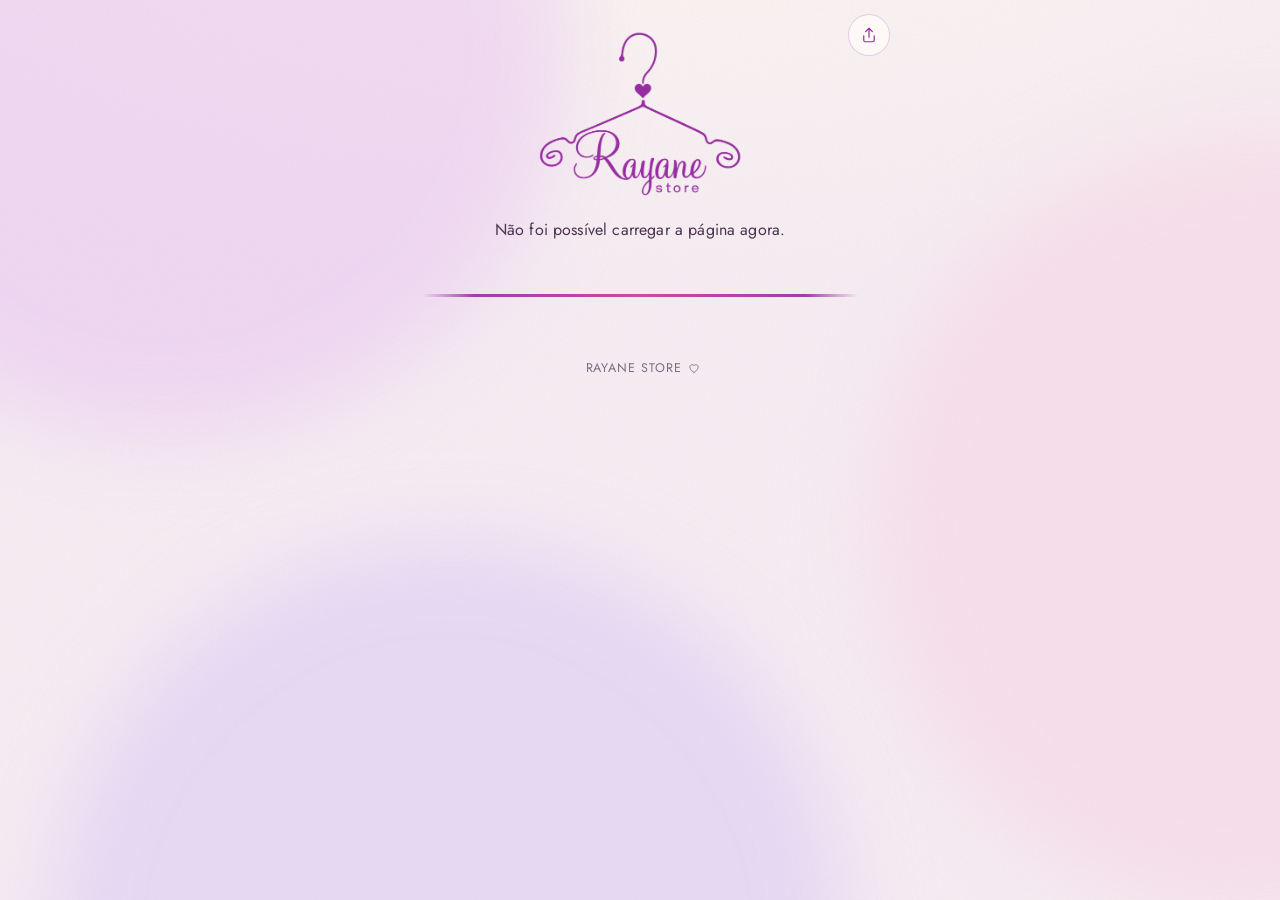
==== index.html @ 53d461eb "Corrige status escondido aparecendo como ponto; versiona js/css no HTML (evita cache misto no Pages)" ====
<!doctype html>
<html lang="pt-BR">
<head>
  <meta charset="utf-8" />
  <meta name="viewport" content="width=device-width, initial-scale=1, viewport-fit=cover" />
  <title>Rayane Store</title>
  <meta name="description" content="Moda feminina escolhida peça por peça. Fale com a Rayane Store pelo WhatsApp, Instagram e mais." />
  <meta name="theme-color" content="#F6EFEA" />
  <!-- Política de segurança: só scripts deste site; conexões só com o Supabase e o serviço de localização -->
  <meta http-equiv="Content-Security-Policy" content="default-src 'self'; script-src 'self'; style-src 'self' 'unsafe-inline'; img-src 'self' data: blob: https://*.supabase.co; font-src 'self'; connect-src 'self' https://*.supabase.co https://get.geojs.io; object-src 'none'; base-uri 'self'; form-action 'self'; upgrade-insecure-requests" />
  <meta name="referrer" content="strict-origin-when-cross-origin" />

  <meta property="og:type" content="website" />
  <meta property="og:title" content="Rayane Store" />
  <meta property="og:description" content="Moda feminina escolhida peça por peça." />
  <meta property="og:image" content="assets/logo.png" />

  <link rel="icon" href="data:image/svg+xml,%3Csvg xmlns='http://www.w3.org/2000/svg' viewBox='0 0 32 32'%3E%3Cpath fill='%23942C9D' d='M16 28s-11-6.6-11-14.2C5 9.4 8 7 11.2 7c2.3 0 3.9 1.3 4.8 2.9C16.9 8.3 18.5 7 20.8 7 24 7 27 9.4 27 13.8 27 21.4 16 28 16 28z'/%3E%3C/svg%3E" />
  <link rel="apple-touch-icon" href="assets/logo.png" />

  <link rel="preconnect" href="https://dzaritftijhlcjdenjir.supabase.co" crossorigin />
  <link rel="preload" href="assets/fonts/jost.woff2" as="font" type="font/woff2" crossorigin />
  <link rel="stylesheet" href="styles.css?v=202609261816" />
</head>
<body>
  <div class="aurora" aria-hidden="true"><i></i><i></i><i></i></div>
  <button class="share-btn" id="shareBtn" type="button" aria-label="Compartilhar esta página">
    <svg viewBox="0 0 24 24" aria-hidden="true"><path d="M12 3v12M7.5 7.5 12 3l4.5 4.5M5 13v6a2 2 0 0 0 2 2h10a2 2 0 0 0 2-2v-6"/></svg>
  </button>

  <main class="page">
    <header class="profile">
      <h1 class="logo">
        <img src="assets/logo.png" width="480" height="393" alt="Rayane Store" fetchpriority="high" />
      </h1>
      <p class="bio" id="bio"></p>
      <p class="status" id="status" hidden></p>
      <div class="hours" id="hours" hidden></div>
      <nav class="socials" id="socials" aria-label="Redes sociais"></nav>
    </header>

    <section class="rack" aria-label="Links">
      <div class="rail" aria-hidden="true"></div>
      <ul class="links" id="links"></ul>
    </section>

    <footer class="foot">
      <span id="year"></span> <span id="footName">Rayane Store</span>
      <svg viewBox="0 0 24 24" aria-hidden="true"><path d="M12 21s-8.5-5.1-8.5-11A4.8 4.8 0 0 1 12 7.1 4.8 4.8 0 0 1 20.5 10c0 5.9-8.5 11-8.5 11z"/></svg>
    </footer>
  </main>

  <div class="sheet" id="sheet" hidden>
    <div class="sheet__backdrop" data-close></div>
    <div class="sheet__panel" role="dialog" aria-modal="true" aria-labelledby="sheetTitle">
      <button class="sheet__x" type="button" data-close aria-label="Fechar">
        <svg viewBox="0 0 24 24" aria-hidden="true"><path d="M6 6l12 12M18 6 6 18"/></svg>
      </button>
      <h2 id="sheetTitle">Compartilhar</h2>

      <div class="qr">
        <div class="qr__code" id="qr" aria-label="QR code da página"></div>
        <p>Aponte a câmera para abrir</p>
      </div>

      <div class="sheet__actions">
        <button type="button" id="copyLink">
          <svg viewBox="0 0 24 24" aria-hidden="true"><rect x="8" y="8" width="12" height="12" rx="2"/><path d="M16 8V6a2 2 0 0 0-2-2H6a2 2 0 0 0-2 2v8a2 2 0 0 0 2 2h2"/></svg>
          <span>Copiar link</span>
        </button>
        <a id="shareWa" target="_blank" rel="noopener">
          <svg viewBox="0 0 24 24" aria-hidden="true" class="fill"><path d="M17.5 14.4c-.3-.1-1.8-.9-2-1-.3-.1-.5-.1-.7.1-.2.3-.8 1-.9 1.2-.2.2-.3.2-.6.1-.3-.1-1.3-.5-2.4-1.5-.9-.8-1.5-1.8-1.7-2.1-.2-.3 0-.5.1-.6l.5-.5c.1-.2.2-.3.3-.5.1-.2 0-.4 0-.5l-.9-2.2c-.2-.6-.5-.5-.7-.5h-.6c-.2 0-.5.1-.8.4-.3.3-1 1-1 2.5s1.1 2.9 1.2 3.1c.1.2 2.1 3.2 5.1 4.5.7.3 1.3.5 1.7.6.7.2 1.4.2 1.9.1.6-.1 1.8-.7 2-1.4.2-.7.2-1.3.2-1.4-.1-.1-.3-.2-.6-.3zM12 21.8c-1.8 0-3.5-.5-5-1.4l-.4-.2-3.7 1 1-3.6-.2-.4A9.8 9.8 0 1 1 12 21.8zM12 .2A11.8 11.8 0 0 0 1.8 17.8L.2 23.8l6.1-1.6A11.8 11.8 0 1 0 12 .2z"/></svg>
          <span>Enviar no WhatsApp</span>
        </a>
        <button type="button" id="nativeShare" hidden>
          <svg viewBox="0 0 24 24" aria-hidden="true"><circle cx="18" cy="5" r="2.5"/><circle cx="6" cy="12" r="2.5"/><circle cx="18" cy="19" r="2.5"/><path d="m8.2 10.8 7.6-4.4M8.2 13.2l7.6 4.4"/></svg>
          <span>Mais opções</span>
        </button>
        <button type="button" id="saveContact">
          <svg viewBox="0 0 24 24" aria-hidden="true"><circle cx="10" cy="8" r="4"/><path d="M3 20c.8-3.6 3.6-6 7-6s6.2 2.4 7 6M19 8v6M16 11h6"/></svg>
          <span>Salvar contato</span>
        </button>
      </div>
    </div>
  </div>

  <div class="sheet" id="waSheet" hidden>
    <div class="sheet__backdrop" data-close></div>
    <div class="sheet__panel" role="dialog" aria-modal="true" aria-labelledby="waTitle">
      <button class="sheet__x" type="button" data-close aria-label="Fechar">
        <svg viewBox="0 0 24 24" aria-hidden="true"><path d="M6 6l12 12M18 6 6 18"/></svg>
      </button>
      <h2 id="waTitle">Falar no WhatsApp</h2>
      <p class="sheet__sub" id="waSub">Escolha a loja mais perto de você</p>
      <div class="branches" id="branches"></div>
    </div>
  </div>

  <div class="toast" id="toast" role="status" aria-live="polite"></div>

  <script src="supabase-config.js?v=202609261816" defer></script>
  <script src="api.js?v=202609261816" defer></script>
  <script src="icons.js?v=202609261816" defer></script>
  <script src="app.js?v=202609261816" defer></script>
</body>
</html>
---- styles.css ----
@font-face {
  font-family: "Jost";
  font-style: normal;
  font-weight: 400 500;
  font-display: swap;
  src: url("assets/fonts/jost.woff2") format("woff2");
}

:root {
  --plum: #942c9d;
  --plum-deep: #6f1f76;
  --plum-line: rgba(148, 44, 157, 0.22);
  --plum-wash: rgba(148, 44, 157, 0.07);
  --ink: #2c1a30;
  --muted: #7d6b80;
  --bg: #f7eef4;
  --paper: #fffcf9;
  --glass: rgba(255, 252, 250, 0.62);
  --glass-line: rgba(255, 255, 255, 0.75);
  --magenta: #c23a9e;
  --green: #3f8f5a;

  --body: "Jost", "Futura", "Century Gothic", sans-serif;

  --ease-swing: cubic-bezier(0.34, 1.4, 0.5, 1);
  color-scheme: light;
}

* { box-sizing: border-box; }
[hidden] { display: none !important; }

html { -webkit-text-size-adjust: 100%; }

body {
  margin: 0;
  min-height: 100vh;
  min-height: 100dvh;
  background-color: var(--bg);
  /* grão de tecido bem sutil */
  background-image:
    url("data:image/svg+xml,%3Csvg xmlns='http://www.w3.org/2000/svg' width='160' height='160'%3E%3Cfilter id='n'%3E%3CfeTurbulence type='fractalNoise' baseFrequency='.9' numOctaves='2' stitchTiles='stitch'/%3E%3CfeColorMatrix values='0 0 0 0 .35 0 0 0 0 .2 0 0 0 0 .3 0 0 0 .06 0'/%3E%3C/filter%3E%3Crect width='100%25' height='100%25' filter='url(%23n)'/%3E%3C/svg%3E"),
    radial-gradient(120% 60% at 50% -10%, #fbf6f2 0%, rgba(251, 246, 242, 0) 70%);
  color: var(--ink);
  font-family: var(--body);
  font-size: 16px;
  line-height: 1.45;
  -webkit-font-smoothing: antialiased;
}

svg { display: block; }

/* ─── Fundo: luzes que flutuam ───────────────── */

.aurora {
  position: fixed;
  inset: 0;
  z-index: -1;
  overflow: hidden;
  pointer-events: none;
}
.aurora i {
  position: absolute;
  width: 62vmax; height: 62vmax;
  border-radius: 50%;
  filter: blur(70px);
  opacity: .55;
  mix-blend-mode: multiply;
  animation: float 22s ease-in-out infinite alternate;
}
.aurora i:nth-child(1) { top: -28vmax; left: -18vmax; background: #e6bdf0; }
.aurora i:nth-child(2) { top: 10vmax; right: -30vmax; background: #f6cfe0; animation-duration: 27s; animation-delay: -9s; }
.aurora i:nth-child(3) { bottom: -34vmax; left: 4vmax; background: #d2c0f5; animation-duration: 31s; animation-delay: -17s; }
@keyframes float {
  0%   { transform: translate(0, 0) scale(1); }
  50%  { transform: translate(6vmax, 4vmax) scale(1.12); }
  100% { transform: translate(-4vmax, 8vmax) scale(.95); }
}

.page {
  width: 100%;
  max-width: 460px;
  margin: 0 auto;
  padding: max(28px, env(safe-area-inset-top)) 18px max(32px, env(safe-area-inset-bottom));
}

/* ─── Perfil ─────────────────────────────────── */

.profile { text-align: center; }

.logo {
  margin: 0 auto;
  width: min(210px, 56vw);
  transform-origin: 51% 2%;
  /* entra balançando e depois segue num balanço bem leve, como pendurado */
  animation: hang 1.6s var(--ease-swing) both, sway 7s ease-in-out 1.6s infinite;
}
.logo img { width: 100%; height: auto; filter: drop-shadow(0 10px 18px rgba(148, 44, 157, .18)); }

@keyframes hang {
  0%   { opacity: 0; transform: translateY(-18px) rotate(-5deg); }
  30%  { opacity: 1; }
  55%  { transform: translateY(0) rotate(2.4deg); }
  75%  { transform: rotate(-1deg); }
  100% { transform: rotate(0); }
}
@keyframes sway {
  0%, 100% { transform: rotate(-1.2deg); }
  50%      { transform: rotate(1.2deg); }
}

.bio {
  margin: 6px auto 0;
  max-width: 32ch;
  font-family: var(--body);
  font-weight: 400;
  font-size: 1rem;
  line-height: 1.5;
  letter-spacing: .01em;
  color: #4a3550;
}

.status {
  display: inline-flex;
  align-items: center;
  gap: 8px;
  margin: 14px 0 0;
  font-size: 0.8rem;
  letter-spacing: 0.02em;
  color: var(--muted);
}

/* tabela da semana */
.hours {
  max-width: 320px;
  margin: 10px auto 0;
  padding: 12px 18px;
  border: 1px solid var(--glass-line);
  border-radius: 16px;
  background: var(--glass);
  -webkit-backdrop-filter: blur(14px);
  backdrop-filter: blur(14px);
  box-shadow: 0 10px 30px -18px rgba(80, 30, 80, .35);
  font-size: .82rem;
  text-align: left;
  animation: drop .7s var(--ease-swing) .2s both;
}
.hours[hidden] { display: none; }
.hours dl { display: grid; grid-template-columns: auto 1fr; gap: 6px 16px; align-items: baseline; margin: 0; }
.hours dt { color: var(--muted); white-space: nowrap; }
.hours dd { margin: 0; color: var(--ink); white-space: nowrap; }
.hours__lunch { display: block; font-size: .74rem; color: var(--muted); }
.hours .is-today dt, .hours .is-today dd { color: var(--plum); font-weight: 500; }
.hours .is-today .hours__lunch { color: var(--plum); opacity: .8; font-weight: 400; }
.hours .is-closed dd { color: var(--muted); font-style: italic; }
.hours small { display: block; margin-top: 8px; color: var(--muted); font-size: .72rem; }
.status::before {
  content: "";
  width: 7px; height: 7px;
  border-radius: 50%;
  background: #b9a9bb;
}
.status.is-open { color: var(--green); }
.status.is-open::before {
  background: var(--green);
  box-shadow: 0 0 0 0 rgba(63, 143, 90, 0.5);
  animation: pulse 2.4s ease-out infinite;
}
@keyframes pulse {
  70%  { box-shadow: 0 0 0 7px rgba(63, 143, 90, 0); }
  100% { box-shadow: 0 0 0 0 rgba(63, 143, 90, 0); }
}

.socials {
  display: flex;
  justify-content: center;
  gap: 10px;
  margin-top: 18px;
}
.socials a {
  display: grid;
  place-items: center;
  width: 42px; height: 42px;
  border-radius: 50%;
  color: var(--plum);
  border: 1px solid var(--glass-line);
  background: var(--glass);
  -webkit-backdrop-filter: blur(10px);
  backdrop-filter: blur(10px);
  box-shadow: 0 6px 16px -10px rgba(80, 30, 80, .4);
  transition: background-color .25s, color .25s, transform .35s var(--ease-swing), box-shadow .25s;
}
.socials a:hover { background: var(--plum); color: var(--paper); transform: translateY(-3px) scale(1.06); box-shadow: 0 12px 22px -10px rgba(148, 44, 157, .6); }
.socials svg { width: 19px; height: 19px; }

/* ─── Arara + etiquetas ──────────────────────── */

.rack { position: relative; margin-top: 34px; transform-style: preserve-3d; transition: transform .4s ease-out; }

.rail {
  position: relative;
  height: 3px;
  margin: 0 -6px 18px;
  border-radius: 3px;
  background: linear-gradient(90deg, transparent, var(--plum) 12%, var(--magenta) 50%, var(--plum) 88%, transparent);
  opacity: .9;
  overflow: hidden;
}
/* brilho que percorre a arara */
.rail::after {
  content: "";
  position: absolute;
  inset: 0;
  background: linear-gradient(90deg, transparent, rgba(255, 255, 255, .9), transparent);
  width: 30%;
  animation: sheen 4s ease-in-out infinite;
}
@keyframes sheen {
  0%   { transform: translateX(-120%); }
  60%, 100% { transform: translateX(420%); }
}

.links {
  list-style: none;
  margin: 0;
  padding: 0;
  display: grid;
  gap: 12px;
}

.links > li {
  filter: drop-shadow(0 1px 0 var(--plum-line)) drop-shadow(0 0 0.5px var(--plum-line)) drop-shadow(0 6px 10px rgba(80, 30, 80, 0.06));
  opacity: 0;
  animation: drop .7s var(--ease-swing) forwards;
  animation-delay: calc(0.35s + var(--i, 0) * 70ms);
}
@keyframes drop {
  from { opacity: 0; transform: translateY(-10px) rotate(-1.2deg); }
  to   { opacity: 1; transform: none; }
}

/* etiqueta de roupa: ponta chanfrada à esquerda + furo */
.tag {
  --cut: 16px;
  position: relative;
  display: grid;
  grid-template-columns: 13px 34px 1fr auto;
  align-items: center;
  gap: 14px;
  min-height: 66px;
  padding: 12px 18px 12px 20px;
  /* vidro fosco + um brilho que varre ao passar o dedo */
  background:
    linear-gradient(115deg, transparent 35%, rgba(255, 255, 255, .85) 50%, transparent 65%) no-repeat -160% 0 / 200% 100%,
    var(--glass);
  -webkit-backdrop-filter: blur(14px);
  backdrop-filter: blur(14px);
  box-shadow: inset 0 0 0 1px var(--glass-line);
  color: var(--ink);
  text-decoration: none;
  clip-path: polygon(var(--cut) 0, 100% 0, 100% 100%, var(--cut) 100%, 0 calc(100% - var(--cut)), 0 var(--cut));
  border-radius: 0 12px 12px 0;
  transform-origin: 24px 50%;
  overflow: hidden;
  transition: transform .45s var(--ease-swing), background-position 0s;
}
.tag::before {
  content: "";
  width: 9px; height: 9px;
  border-radius: 50%;
  background: var(--bg);
  box-shadow: inset 0 0 0 1.5px var(--plum-line);
}
.tag:hover { transform: rotate(-1.4deg); background-position: 260% 0, 0 0; transition: transform .45s var(--ease-swing), background-position .9s ease; }
.tag:active { transform: rotate(-.6deg) scale(.985); }

/* ondulação ao tocar */
.ripple {
  position: absolute;
  border-radius: 50%;
  background: rgba(148, 44, 157, .18);
  transform: scale(0);
  animation: ripple .6s ease-out forwards;
  pointer-events: none;
}
.tag--featured .ripple { background: rgba(255, 255, 255, .35); }
@keyframes ripple { to { transform: scale(1); opacity: 0; } }
.tag:focus-visible { outline: 2px solid var(--plum); outline-offset: 3px; }

.tag__icon {
  display: grid;
  place-items: center;
  width: 34px; height: 34px;
  border-radius: 50%;
  background: var(--plum-wash);
  color: var(--plum);
}
.tag__icon svg { width: 18px; height: 18px; }

.tag__text { min-width: 0; }
.tag__title {
  display: block;
  font-weight: 500;
  font-size: 1rem;
  letter-spacing: 0.005em;
}
.tag__sub {
  display: block;
  margin-top: 1px;
  font-size: .82rem;
  color: var(--muted);
}
.tag__badge {
  font-family: var(--body);
  font-weight: 500;
  font-size: .7rem;
  letter-spacing: .06em;
  text-transform: uppercase;
  display: inline-block;
  margin-left: 6px;
  vertical-align: 1px;
  padding: 0 8px 1px;
  border-radius: 20px;
  background: var(--plum);
  color: var(--paper);
}
.tag__go {
  width: 16px; height: 16px;
  color: var(--plum);
  opacity: .55;
  transition: transform .25s, opacity .25s;
}
.tag:hover .tag__go { transform: translate(2px, -2px); opacity: 1; }

/* destaque */
.tag--featured {
  min-height: 78px;
  background:
    linear-gradient(115deg, transparent 35%, rgba(255, 255, 255, .45) 50%, transparent 65%) no-repeat -160% 0 / 200% 100%,
    linear-gradient(120deg, var(--plum-deep), var(--plum) 45%, var(--magenta));
  box-shadow: none;
  color: var(--paper);
  animation: shimmer 6s ease-in-out 3s infinite;
}
.tag--featured::before { background: rgba(255, 255, 255, .25); box-shadow: inset 0 0 0 1.5px rgba(255, 255, 255, .55); }
.tag--featured .tag__icon { background: rgba(255, 255, 255, .16); color: var(--paper); }
.tag--featured .tag__title { font-size: 1.08rem; }
.tag--featured .tag__sub { color: rgba(255, 252, 249, .78); }
.tag--featured .tag__go { color: var(--paper); opacity: .85; }
.tag--featured:hover { animation: none; background-position: 260% 0, 0 0; }
/* brilho que passa sozinho de tempos em tempos */
@keyframes shimmer {
  0%, 70%  { background-position: -160% 0, 0 0; }
  85%, 100% { background-position: 260% 0, 0 0; }
}

/* costura tracejada dentro da etiqueta em destaque */
.tag--featured::after {
  content: "";
  position: absolute;
  inset: 5px 5px 5px 12px;
  border: 1px dashed rgba(255, 255, 255, .28);
  border-radius: 0 7px 7px 0;
  pointer-events: none;
}

.links > li.is-featured {
  transform-origin: 20px 50%;
  animation-name: drop, nudge;
  animation-duration: .7s, 5s;
  animation-delay: .35s, 2.4s;
  animation-iteration-count: 1, infinite;
  animation-fill-mode: forwards, none;
  animation-timing-function: var(--ease-swing), ease;
  filter: drop-shadow(0 10px 22px rgba(148, 44, 157, .35));
}
@keyframes nudge {
  0%, 88%, 100% { transform: none; }
  91% { transform: rotate(-1.6deg); }
  94% { transform: rotate(1deg); }
  97% { transform: rotate(-.4deg); }
}

/* títulos de seção */
.section {
  display: flex;
  align-items: center;
  gap: 10px;
  margin: 20px 2px 0;
  font-family: var(--body);
  font-weight: 500;
  font-size: .74rem;
  letter-spacing: .16em;
  text-transform: uppercase;
  color: var(--plum);
  filter: none !important;
}
.section::before {
  content: "";
  width: 9px; height: 9px;
  flex: none;
  background: var(--magenta);
  clip-path: path("M4.5 8.5 C1.5 6.2 0 4.6 0 2.9 0 1.3 1.2 0 2.7 0 3.5 0 4.2 .5 4.5 1.1 4.8 .5 5.5 0 6.3 0 7.8 0 9 1.3 9 2.9 9 4.6 7.5 6.2 4.5 8.5z");
}
.section::after {
  content: "";
  flex: 1;
  height: 1px;
  background: linear-gradient(90deg, var(--plum-line), transparent);
}

/* ─── Rodapé ─────────────────────────────────── */

.foot {
  display: flex;
  justify-content: center;
  align-items: center;
  gap: 6px;
  margin-top: 44px;
  font-size: .78rem;
  letter-spacing: .08em;
  text-transform: uppercase;
  color: var(--muted);
}
.foot svg { width: 12px; height: 12px; fill: var(--plum); }

/* ─── Botão compartilhar ─────────────────────── */

.share-btn {
  position: fixed;
  top: max(14px, env(safe-area-inset-top));
  right: max(14px, calc(50% - 250px));
  z-index: 5;
  display: grid;
  place-items: center;
  width: 42px; height: 42px;
  border: 1px solid var(--plum-line);
  border-radius: 50%;
  background: rgba(255, 252, 249, .8);
  -webkit-backdrop-filter: blur(8px);
  backdrop-filter: blur(8px);
  color: var(--plum);
  cursor: pointer;
  transition: transform .2s, background-color .2s;
}
.share-btn:hover { transform: scale(1.06); background: var(--paper); }
.share-btn svg { width: 18px; height: 18px; }

svg[viewBox="0 0 24 24"]:not(.fill) {
  fill: none;
  stroke: currentColor;
  stroke-width: 1.6;
  stroke-linecap: round;
  stroke-linejoin: round;
}
svg.fill { fill: currentColor; stroke: none; }

/* ─── Folha de compartilhar ──────────────────── */

.sheet { position: fixed; inset: 0; z-index: 10; }
.sheet[hidden] { display: none; }

.sheet__backdrop {
  position: absolute; inset: 0;
  background: rgba(44, 26, 48, .28);
  -webkit-backdrop-filter: blur(6px);
  backdrop-filter: blur(6px);
  animation: fade .25s ease both;
}

.sheet__panel {
  position: absolute;
  left: 50%;
  bottom: 0;
  width: min(460px, 100%);
  transform: translateX(-50%);
  padding: 26px 22px max(24px, env(safe-area-inset-bottom));
  background: rgba(255, 252, 250, .82);
  -webkit-backdrop-filter: blur(24px);
  backdrop-filter: blur(24px);
  box-shadow: inset 0 0 0 1px var(--glass-line), 0 -20px 60px -30px rgba(80, 30, 80, .5);
  border-radius: 26px 26px 0 0;
  animation: rise .45s var(--ease-swing) both;
}
/* puxador */
.sheet__panel::before {
  content: "";
  position: absolute;
  top: 10px; left: 50%;
  width: 40px; height: 4px;
  border-radius: 4px;
  background: var(--plum-line);
  transform: translateX(-50%);
}
@media (min-width: 560px) {
  .sheet__panel { bottom: 50%; border-radius: 26px; translate: 0 50%; box-shadow: inset 0 0 0 1px var(--glass-line), 0 30px 80px -30px rgba(80, 30, 80, .5); }
  .sheet__panel::before { display: none; }
}

.sheet__panel h2 {
  margin: 8px 0 18px;
  font-family: var(--body);
  font-weight: 500;
  font-size: 1.15rem;
  letter-spacing: .04em;
  text-align: center;
  color: var(--plum);
}
.sheet__panel h2::before {
  content: "";
  display: block;
  width: 11px; height: 11px;
  margin: 0 auto 8px;
  background: var(--magenta);
  clip-path: path("M5.5 10.4 C1.8 7.6 0 5.6 0 3.5 0 1.6 1.5 0 3.3 0 4.3 0 5.1 .6 5.5 1.3 5.9 .6 6.7 0 7.7 0 9.5 0 11 1.6 11 3.5 11 5.6 9.2 7.6 5.5 10.4z");
}

.sheet__x {
  position: absolute; top: 14px; right: 14px;
  display: grid; place-items: center;
  width: 36px; height: 36px;
  border: 0; border-radius: 50%;
  background: rgba(255, 255, 255, .6);
  box-shadow: inset 0 0 0 1px var(--glass-line);
  color: var(--plum);
  cursor: pointer;
  transition: transform .3s var(--ease-swing), background-color .2s;
}
.sheet__x:hover { transform: rotate(90deg); background: var(--paper); }
.sheet__x svg { width: 16px; height: 16px; }

.qr { text-align: center; }
.qr__code {
  display: grid;
  place-items: center;
  width: 176px; height: 176px;
  margin: 0 auto;
  padding: 12px;
  border: 0;
  border-radius: 18px;
  background: #fff;
  box-shadow: inset 0 0 0 1px var(--glass-line), 0 10px 30px -18px rgba(80, 30, 80, .5);
}
.qr__code svg { width: 100%; height: 100%; }
.qr p { margin: 10px 0 0; font-size: .82rem; color: var(--muted); }

.sheet__actions {
  display: grid;
  gap: 8px;
  margin-top: 20px;
}
.sheet__actions > * {
  display: flex;
  align-items: center;
  gap: 12px;
  width: 100%;
  padding: 13px 16px;
  border: 0;
  border-radius: 14px;
  background: rgba(255, 255, 255, .55);
  box-shadow: inset 0 0 0 1px var(--glass-line);
  color: var(--ink);
  font: 500 .95rem var(--body);
  text-decoration: none;
  cursor: pointer;
  transition: background-color .2s, transform .35s var(--ease-swing);
}
.sheet__actions > *[hidden] { display: none; }
.sheet__actions > *:hover { background: rgba(255, 255, 255, .85); transform: translateX(3px); }
.sheet__actions > *:active { transform: scale(.985); }
.sheet__actions svg { width: 19px; height: 19px; color: var(--plum); }

/* ─── Escolha de loja (WhatsApp) ─────────────── */

.sheet__sub {
  margin: -12px 0 18px;
  text-align: center;
  font-size: .85rem;
  color: var(--muted);
}
.branches { display: grid; gap: 8px; }
.branch {
  position: relative;
  display: grid;
  grid-template-columns: 40px 1fr 16px;
  align-items: center;
  gap: 12px;
  padding: 12px 14px;
  border-radius: 14px;
  background:
    linear-gradient(115deg, transparent 35%, rgba(255, 255, 255, .9) 50%, transparent 65%) no-repeat -160% 0 / 200% 100%,
    rgba(255, 255, 255, .55);
  box-shadow: inset 0 0 0 1px var(--glass-line), 0 6px 16px -12px rgba(80, 30, 80, .4);
  color: var(--ink);
  text-decoration: none;
  overflow: hidden;
  animation: drop .5s var(--ease-swing) both;
  transition: transform .35s var(--ease-swing), background-position 0s;
}
.branch:nth-child(2) { animation-delay: .07s; }
.branch:nth-child(3) { animation-delay: .14s; }
.branch:nth-child(4) { animation-delay: .21s; }
.branch:hover { transform: translateX(3px); background-position: 260% 0, 0 0; transition: transform .35s var(--ease-swing), background-position .9s ease; }
.branch:active { transform: scale(.985); }
.branch__icon {
  display: grid; place-items: center;
  width: 40px; height: 40px;
  border-radius: 50%;
  background: linear-gradient(135deg, var(--plum), var(--magenta));
  box-shadow: 0 6px 14px -6px rgba(148, 44, 157, .6);
  color: var(--paper);
}
.branch__icon svg { width: 19px; height: 19px; }
.branch__text { min-width: 0; }
.branch__name { display: block; font-weight: 500; }
.branch__addr { display: block; font-size: .8rem; color: var(--muted); }
.branch .tag__go { opacity: .6; }

.toast {
  position: fixed;
  left: 50%;
  bottom: max(24px, env(safe-area-inset-bottom));
  z-index: 20;
  padding: 10px 18px;
  border-radius: 30px;
  background: var(--ink);
  color: var(--paper);
  font-size: .88rem;
  transform: translate(-50%, 20px);
  opacity: 0;
  pointer-events: none;
  transition: opacity .25s, transform .35s var(--ease-swing);
}
.toast.is-on { opacity: 1; transform: translate(-50%, 0); }

@keyframes fade { from { opacity: 0; } }
@keyframes rise { from { transform: translate(-50%, 40px); opacity: 0; } }

/* ─── Modo leve (aparelho fraco / economia de dados) ─── */
html.lite .aurora i { animation: none; filter: blur(40px); opacity: .45; }
html.lite .logo { animation: hang 1.2s var(--ease-swing) both; }
html.lite .logo img { filter: none; }
html.lite .tag, html.lite .hours, html.lite .socials a, html.lite .sheet__panel, html.lite .sheet__backdrop, html.lite .branch {
  -webkit-backdrop-filter: none; backdrop-filter: none;
}
html.lite .tag { background: var(--paper); box-shadow: inset 0 0 0 1px var(--plum-line); transition: none; }
html.lite .tag:hover { transform: none; }
html.lite .tag--featured { animation: none; background: linear-gradient(120deg, var(--plum-deep), var(--plum) 45%, var(--magenta)); }
html.lite .links > li { filter: none; animation: none; opacity: 1; }
html.lite .links > li.is-featured { animation: none; }
html.lite .rail::after { display: none; }
html.lite .status.is-open::before { animation: none; }
html.lite .hours { animation: none; }
html.lite .branch { animation: none; }
html.lite .rack { transition: none; }

@media (prefers-reduced-motion: reduce) {
  *, *::before, *::after { animation: none !important; transition: none !important; }
  .links > li { opacity: 1; }
}
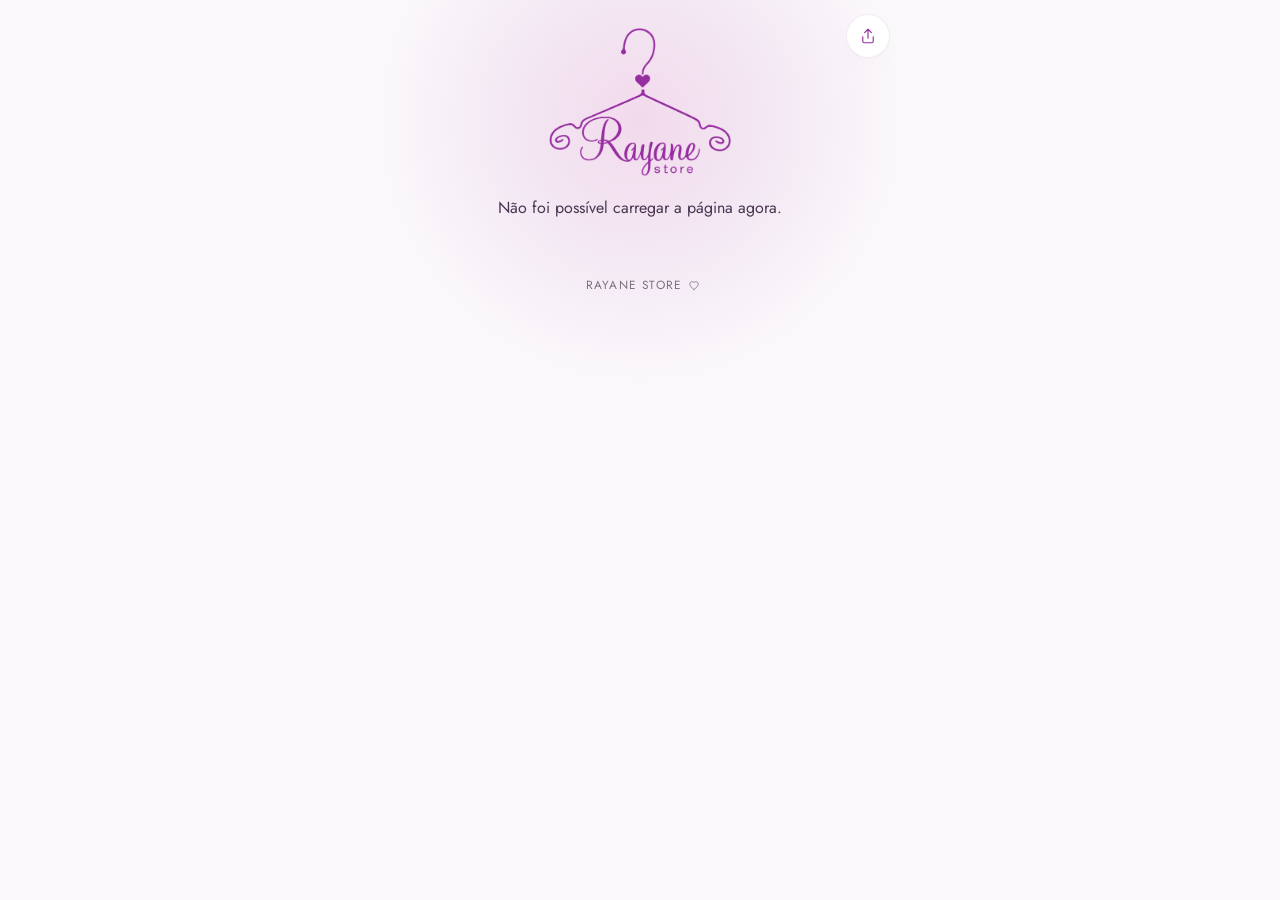
==== commit d3552a25: "Novo visual claro e leve da página pública + Vitrine de destaques - Página: direção 'Soft Structural" ====
--- a/index.html
+++ b/index.html
@@ -20,15 +20,15 @@
 
   <link rel="preconnect" href="https://dzaritftijhlcjdenjir.supabase.co" crossorigin />
   <link rel="preload" href="assets/fonts/jost.woff2" as="font" type="font/woff2" crossorigin />
-  <link rel="stylesheet" href="styles.css?v=202609261816" />
+  <link rel="stylesheet" href="styles.css?v=202610022009" />
 </head>
 <body>
-  <div class="aurora" aria-hidden="true"><i></i><i></i><i></i></div>
   <button class="share-btn" id="shareBtn" type="button" aria-label="Compartilhar esta página">
     <svg viewBox="0 0 24 24" aria-hidden="true"><path d="M12 3v12M7.5 7.5 12 3l4.5 4.5M5 13v6a2 2 0 0 0 2 2h10a2 2 0 0 0 2-2v-6"/></svg>
   </button>
 
   <main class="page">
+    <div class="halo" aria-hidden="true"></div>
     <header class="profile">
       <h1 class="logo">
         <img src="assets/logo.png" width="480" height="393" alt="Rayane Store" fetchpriority="high" />
@@ -39,8 +39,12 @@
       <nav class="socials" id="socials" aria-label="Redes sociais"></nav>
     </header>
 
+    <section id="showcaseWrap" hidden aria-label="Destaques">
+      <p class="eyebrow">Destaques</p>
+      <div class="showcase" id="showcase"></div>
+    </section>
+
     <section class="rack" aria-label="Links">
-      <div class="rail" aria-hidden="true"></div>
       <ul class="links" id="links"></ul>
     </section>
 
@@ -98,9 +102,9 @@
 
   <div class="toast" id="toast" role="status" aria-live="polite"></div>
 
-  <script src="supabase-config.js?v=202609261816" defer></script>
-  <script src="api.js?v=202609261816" defer></script>
-  <script src="icons.js?v=202609261816" defer></script>
-  <script src="app.js?v=202609261816" defer></script>
+  <script src="supabase-config.js?v=202610022009" defer></script>
+  <script src="api.js?v=202610022009" defer></script>
+  <script src="icons.js?v=202610022009" defer></script>
+  <script src="app.js?v=202610022009" defer></script>
 </body>
 </html>
--- a/styles.css
+++ b/styles.css
@@ -1,3 +1,7 @@
+/* Rayane Store — página de links
+   Direção: claro, leve, com um só halo roxo estático. Zero desfoque, animação só onde ajuda
+   (pressionar, aparecer), tudo em transform/opacity e abaixo de 300 ms. */
+
 @font-face {
   font-family: "Jost";
   font-style: normal;
@@ -9,651 +13,264 @@
 :root {
   --plum: #942c9d;
   --plum-deep: #6f1f76;
-  --plum-line: rgba(148, 44, 157, 0.22);
-  --plum-wash: rgba(148, 44, 157, 0.07);
-  --ink: #2c1a30;
-  --muted: #7d6b80;
-  --bg: #f7eef4;
-  --paper: #fffcf9;
-  --glass: rgba(255, 252, 250, 0.62);
-  --glass-line: rgba(255, 255, 255, 0.75);
   --magenta: #c23a9e;
+  --plum-line: rgba(148, 44, 157, .18);
+  --plum-wash: rgba(148, 44, 157, .07);
+  --ink: #2a1a2e;
+  --muted: #7c6d80;
+  --bg: #fbf8fb;
+  --paper: #ffffff;
+  --hair: rgba(42, 26, 46, .07);
+  --shadow: 0 1px 2px rgba(42, 26, 46, .04), 0 12px 32px -16px rgba(111, 31, 118, .18);
   --green: #3f8f5a;
-
   --body: "Jost", "Futura", "Century Gothic", sans-serif;
-
-  --ease-swing: cubic-bezier(0.34, 1.4, 0.5, 1);
+  --ease-out: cubic-bezier(.23, 1, .32, 1);
   color-scheme: light;
 }
 
 * { box-sizing: border-box; }
 [hidden] { display: none !important; }
-
 html { -webkit-text-size-adjust: 100%; }
+svg { display: block; }
 
 body {
   margin: 0;
-  min-height: 100vh;
   min-height: 100dvh;
-  background-color: var(--bg);
-  /* grão de tecido bem sutil */
-  background-image:
-    url("data:image/svg+xml,%3Csvg xmlns='http://www.w3.org/2000/svg' width='160' height='160'%3E%3Cfilter id='n'%3E%3CfeTurbulence type='fractalNoise' baseFrequency='.9' numOctaves='2' stitchTiles='stitch'/%3E%3CfeColorMatrix values='0 0 0 0 .35 0 0 0 0 .2 0 0 0 0 .3 0 0 0 .06 0'/%3E%3C/filter%3E%3Crect width='100%25' height='100%25' filter='url(%23n)'/%3E%3C/svg%3E"),
-    radial-gradient(120% 60% at 50% -10%, #fbf6f2 0%, rgba(251, 246, 242, 0) 70%);
+  background: var(--bg);
   color: var(--ink);
-  font-family: var(--body);
-  font-size: 16px;
-  line-height: 1.45;
+  font: 16px/1.45 var(--body);
   -webkit-font-smoothing: antialiased;
 }
 
-svg { display: block; }
-
-/* ─── Fundo: luzes que flutuam ───────────────── */
-
-.aurora {
-  position: fixed;
-  inset: 0;
-  z-index: -1;
-  overflow: hidden;
+/* um halo só, estático, atrás do logo */
+.halo {
+  position: absolute; left: 50%; top: -140px; z-index: -1;
+  width: 520px; height: 520px;
+  transform: translateX(-50%);
+  background: radial-gradient(closest-side, rgba(194, 58, 158, .16), rgba(148, 44, 157, .07) 55%, transparent);
   pointer-events: none;
 }
-.aurora i {
-  position: absolute;
-  width: 62vmax; height: 62vmax;
-  border-radius: 50%;
-  filter: blur(70px);
-  opacity: .55;
-  mix-blend-mode: multiply;
-  animation: float 22s ease-in-out infinite alternate;
-}
-.aurora i:nth-child(1) { top: -28vmax; left: -18vmax; background: #e6bdf0; }
-.aurora i:nth-child(2) { top: 10vmax; right: -30vmax; background: #f6cfe0; animation-duration: 27s; animation-delay: -9s; }
-.aurora i:nth-child(3) { bottom: -34vmax; left: 4vmax; background: #d2c0f5; animation-duration: 31s; animation-delay: -17s; }
-@keyframes float {
-  0%   { transform: translate(0, 0) scale(1); }
-  50%  { transform: translate(6vmax, 4vmax) scale(1.12); }
-  100% { transform: translate(-4vmax, 8vmax) scale(.95); }
-}
 
 .page {
-  width: 100%;
-  max-width: 460px;
+  position: relative;
+  width: 100%; max-width: 460px;
   margin: 0 auto;
-  padding: max(28px, env(safe-area-inset-top)) 18px max(32px, env(safe-area-inset-bottom));
-}
+  padding: max(24px, env(safe-area-inset-top)) 18px max(32px, env(safe-area-inset-bottom));
+}
+
+svg[viewBox="0 0 24 24"]:not(.fill) { fill: none; stroke: currentColor; stroke-width: 1.5; stroke-linecap: round; stroke-linejoin: round; }
+svg.fill { fill: currentColor; stroke: none; }
 
 /* ─── Perfil ─────────────────────────────────── */
 
 .profile { text-align: center; }
-
-.logo {
-  margin: 0 auto;
-  width: min(210px, 56vw);
-  transform-origin: 51% 2%;
-  /* entra balançando e depois segue num balanço bem leve, como pendurado */
-  animation: hang 1.6s var(--ease-swing) both, sway 7s ease-in-out 1.6s infinite;
-}
-.logo img { width: 100%; height: auto; filter: drop-shadow(0 10px 18px rgba(148, 44, 157, .18)); }
-
-@keyframes hang {
-  0%   { opacity: 0; transform: translateY(-18px) rotate(-5deg); }
-  30%  { opacity: 1; }
-  55%  { transform: translateY(0) rotate(2.4deg); }
-  75%  { transform: rotate(-1deg); }
-  100% { transform: rotate(0); }
-}
-@keyframes sway {
-  0%, 100% { transform: rotate(-1.2deg); }
-  50%      { transform: rotate(1.2deg); }
-}
-
-.bio {
-  margin: 6px auto 0;
-  max-width: 32ch;
-  font-family: var(--body);
-  font-weight: 400;
-  font-size: 1rem;
-  line-height: 1.5;
-  letter-spacing: .01em;
-  color: #4a3550;
-}
+.logo { margin: 0 auto; width: min(190px, 52vw); animation: in .5s var(--ease-out) both; }
+.logo img { width: 100%; height: auto; }
+.bio { margin: 4px auto 0; max-width: 32ch; font-size: 1rem; line-height: 1.5; color: #4a3550; animation: in .5s var(--ease-out) .05s both; }
 
 .status {
-  display: inline-flex;
-  align-items: center;
-  gap: 8px;
-  margin: 14px 0 0;
-  font-size: 0.8rem;
-  letter-spacing: 0.02em;
-  color: var(--muted);
-}
-
-/* tabela da semana */
+  display: inline-flex; align-items: center; gap: 7px;
+  margin: 12px 0 0;
+  padding: 5px 12px 5px 9px;
+  border-radius: 999px;
+  background: var(--paper);
+  box-shadow: inset 0 0 0 1px var(--hair);
+  font-size: .78rem; letter-spacing: .02em; color: var(--muted);
+}
+.status::before { content: ""; width: 7px; height: 7px; border-radius: 50%; background: #c7b9c9; }
+.status.is-open { color: var(--green); }
+.status.is-open::before { background: var(--green); }
+
 .hours {
-  max-width: 320px;
-  margin: 10px auto 0;
-  padding: 12px 18px;
-  border: 1px solid var(--glass-line);
+  max-width: 320px; margin: 10px auto 0;
+  padding: 10px 14px;
   border-radius: 16px;
-  background: var(--glass);
-  -webkit-backdrop-filter: blur(14px);
-  backdrop-filter: blur(14px);
-  box-shadow: 0 10px 30px -18px rgba(80, 30, 80, .35);
-  font-size: .82rem;
-  text-align: left;
-  animation: drop .7s var(--ease-swing) .2s both;
-}
-.hours[hidden] { display: none; }
-.hours dl { display: grid; grid-template-columns: auto 1fr; gap: 6px 16px; align-items: baseline; margin: 0; }
+  background: var(--paper);
+  box-shadow: inset 0 0 0 1px var(--hair), var(--shadow);
+  font-size: .82rem; text-align: left;
+}
+.hours dl { display: grid; grid-template-columns: auto 1fr; gap: 4px 14px; align-items: baseline; margin: 0; }
 .hours dt { color: var(--muted); white-space: nowrap; }
-.hours dd { margin: 0; color: var(--ink); white-space: nowrap; }
+.hours dd { margin: 0; white-space: nowrap; }
 .hours__lunch { display: block; font-size: .74rem; color: var(--muted); }
 .hours .is-today dt, .hours .is-today dd { color: var(--plum); font-weight: 500; }
 .hours .is-today .hours__lunch { color: var(--plum); opacity: .8; font-weight: 400; }
 .hours .is-closed dd { color: var(--muted); font-style: italic; }
 .hours small { display: block; margin-top: 8px; color: var(--muted); font-size: .72rem; }
-.status::before {
-  content: "";
-  width: 7px; height: 7px;
-  border-radius: 50%;
-  background: #b9a9bb;
-}
-.status.is-open { color: var(--green); }
-.status.is-open::before {
-  background: var(--green);
-  box-shadow: 0 0 0 0 rgba(63, 143, 90, 0.5);
-  animation: pulse 2.4s ease-out infinite;
-}
-@keyframes pulse {
-  70%  { box-shadow: 0 0 0 7px rgba(63, 143, 90, 0); }
-  100% { box-shadow: 0 0 0 0 rgba(63, 143, 90, 0); }
-}
-
-.socials {
-  display: flex;
-  justify-content: center;
-  gap: 10px;
-  margin-top: 18px;
-}
+
+.socials { display: flex; justify-content: center; gap: 10px; margin-top: 16px; }
 .socials a {
-  display: grid;
-  place-items: center;
-  width: 42px; height: 42px;
-  border-radius: 50%;
+  display: grid; place-items: center;
+  width: 44px; height: 44px; border-radius: 50%;
+  background: var(--paper); color: var(--plum);
+  box-shadow: inset 0 0 0 1px var(--hair), var(--shadow);
+  transition: transform .16s var(--ease-out);
+}
+.socials a:active { transform: scale(.94); }
+.socials svg { width: 19px; height: 19px; }
+
+/* ─── Etiqueta de seção ("eyebrow") ──────────── */
+
+.eyebrow {
+  display: flex; align-items: center; gap: 8px;
+  margin: 26px 2px 10px;
+  font-size: .68rem; font-weight: 500; letter-spacing: .18em; text-transform: uppercase;
   color: var(--plum);
-  border: 1px solid var(--glass-line);
-  background: var(--glass);
-  -webkit-backdrop-filter: blur(10px);
-  backdrop-filter: blur(10px);
-  box-shadow: 0 6px 16px -10px rgba(80, 30, 80, .4);
-  transition: background-color .25s, color .25s, transform .35s var(--ease-swing), box-shadow .25s;
-}
-.socials a:hover { background: var(--plum); color: var(--paper); transform: translateY(-3px) scale(1.06); box-shadow: 0 12px 22px -10px rgba(148, 44, 157, .6); }
-.socials svg { width: 19px; height: 19px; }
-
-/* ─── Arara + etiquetas ──────────────────────── */
-
-.rack { position: relative; margin-top: 34px; transform-style: preserve-3d; transition: transform .4s ease-out; }
-
-.rail {
-  position: relative;
-  height: 3px;
-  margin: 0 -6px 18px;
-  border-radius: 3px;
-  background: linear-gradient(90deg, transparent, var(--plum) 12%, var(--magenta) 50%, var(--plum) 88%, transparent);
-  opacity: .9;
-  overflow: hidden;
-}
-/* brilho que percorre a arara */
-.rail::after {
-  content: "";
-  position: absolute;
-  inset: 0;
-  background: linear-gradient(90deg, transparent, rgba(255, 255, 255, .9), transparent);
-  width: 30%;
-  animation: sheen 4s ease-in-out infinite;
-}
-@keyframes sheen {
-  0%   { transform: translateX(-120%); }
-  60%, 100% { transform: translateX(420%); }
-}
-
-.links {
-  list-style: none;
-  margin: 0;
-  padding: 0;
-  display: grid;
-  gap: 12px;
-}
-
-.links > li {
-  filter: drop-shadow(0 1px 0 var(--plum-line)) drop-shadow(0 0 0.5px var(--plum-line)) drop-shadow(0 6px 10px rgba(80, 30, 80, 0.06));
-  opacity: 0;
-  animation: drop .7s var(--ease-swing) forwards;
-  animation-delay: calc(0.35s + var(--i, 0) * 70ms);
-}
-@keyframes drop {
-  from { opacity: 0; transform: translateY(-10px) rotate(-1.2deg); }
-  to   { opacity: 1; transform: none; }
-}
-
-/* etiqueta de roupa: ponta chanfrada à esquerda + furo */
+}
+.eyebrow::after { content: ""; flex: 1; height: 1px; background: linear-gradient(90deg, var(--plum-line), transparent); }
+
+/* ─── Vitrine (rolagem horizontal) ───────────── */
+
+.showcase {
+  display: flex; gap: 10px;
+  margin: 0 -18px; padding: 4px 18px 10px;
+  scroll-padding-left: 18px;
+  overflow-x: auto; overscroll-behavior-x: contain;
+  scroll-snap-type: x mandatory; -webkit-overflow-scrolling: touch;
+  scrollbar-width: none;
+}
+.showcase::-webkit-scrollbar { display: none; }
+.card {
+  flex: 0 0 148px; scroll-snap-align: start;
+  position: relative; overflow: hidden;
+  border-radius: 16px;
+  background: var(--paper);
+  box-shadow: inset 0 0 0 1px var(--hair), var(--shadow);
+  color: var(--ink); text-decoration: none;
+  transition: transform .16s var(--ease-out);
+}
+.card:active { transform: scale(.97); }
+.card img { display: block; width: 100%; aspect-ratio: 4 / 5; object-fit: cover; background: #f1e9f1; }
+.card__body { padding: 8px 10px 10px; }
+.card__title { display: block; font-size: .86rem; font-weight: 500; line-height: 1.25; white-space: nowrap; overflow: hidden; text-overflow: ellipsis; }
+.card__sub { display: block; margin-top: 2px; font-size: .76rem; color: var(--plum); font-weight: 500; }
+.card__go {
+  position: absolute; right: 8px; top: 8px;
+  display: grid; place-items: center; width: 26px; height: 26px; border-radius: 50%;
+  background: rgba(255, 255, 255, .92); color: var(--plum);
+}
+.card__go svg { width: 13px; height: 13px; }
+
+/* ─── Links ──────────────────────────────────── */
+
+.links { list-style: none; margin: 0; padding: 0; display: grid; gap: 10px; }
+.links > li { animation: in .4s var(--ease-out) both; animation-delay: calc(var(--i, 0) * 40ms); }
+@keyframes in { from { opacity: 0; transform: translateY(6px); } }
+
 .tag {
-  --cut: 16px;
-  position: relative;
-  display: grid;
-  grid-template-columns: 13px 34px 1fr auto;
-  align-items: center;
-  gap: 14px;
-  min-height: 66px;
-  padding: 12px 18px 12px 20px;
-  /* vidro fosco + um brilho que varre ao passar o dedo */
-  background:
-    linear-gradient(115deg, transparent 35%, rgba(255, 255, 255, .85) 50%, transparent 65%) no-repeat -160% 0 / 200% 100%,
-    var(--glass);
-  -webkit-backdrop-filter: blur(14px);
-  backdrop-filter: blur(14px);
-  box-shadow: inset 0 0 0 1px var(--glass-line);
-  color: var(--ink);
+  display: grid; grid-template-columns: 40px 1fr 32px;
+  align-items: center; gap: 12px;
+  min-height: 64px; padding: 12px 12px 12px 14px;
+  border-radius: 18px;
+  background: var(--paper); color: var(--ink);
+  box-shadow: inset 0 0 0 1px var(--hair), var(--shadow);
   text-decoration: none;
-  clip-path: polygon(var(--cut) 0, 100% 0, 100% 100%, var(--cut) 100%, 0 calc(100% - var(--cut)), 0 var(--cut));
-  border-radius: 0 12px 12px 0;
-  transform-origin: 24px 50%;
-  overflow: hidden;
-  transition: transform .45s var(--ease-swing), background-position 0s;
-}
-.tag::before {
-  content: "";
-  width: 9px; height: 9px;
-  border-radius: 50%;
-  background: var(--bg);
-  box-shadow: inset 0 0 0 1.5px var(--plum-line);
-}
-.tag:hover { transform: rotate(-1.4deg); background-position: 260% 0, 0 0; transition: transform .45s var(--ease-swing), background-position .9s ease; }
-.tag:active { transform: rotate(-.6deg) scale(.985); }
-
-/* ondulação ao tocar */
-.ripple {
-  position: absolute;
-  border-radius: 50%;
-  background: rgba(148, 44, 157, .18);
-  transform: scale(0);
-  animation: ripple .6s ease-out forwards;
-  pointer-events: none;
-}
-.tag--featured .ripple { background: rgba(255, 255, 255, .35); }
-@keyframes ripple { to { transform: scale(1); opacity: 0; } }
+  transition: transform .16s var(--ease-out);
+}
+.tag:active { transform: scale(.98); }
 .tag:focus-visible { outline: 2px solid var(--plum); outline-offset: 3px; }
-
-.tag__icon {
-  display: grid;
-  place-items: center;
-  width: 34px; height: 34px;
-  border-radius: 50%;
-  background: var(--plum-wash);
-  color: var(--plum);
-}
-.tag__icon svg { width: 18px; height: 18px; }
-
+.tag__icon { display: grid; place-items: center; width: 40px; height: 40px; border-radius: 50%; background: var(--plum-wash); color: var(--plum); }
+.tag__icon svg { width: 19px; height: 19px; }
 .tag__text { min-width: 0; }
-.tag__title {
-  display: block;
-  font-weight: 500;
-  font-size: 1rem;
-  letter-spacing: 0.005em;
-}
-.tag__sub {
-  display: block;
-  margin-top: 1px;
-  font-size: .82rem;
-  color: var(--muted);
-}
-.tag__badge {
-  font-family: var(--body);
-  font-weight: 500;
-  font-size: .7rem;
-  letter-spacing: .06em;
-  text-transform: uppercase;
-  display: inline-block;
-  margin-left: 6px;
-  vertical-align: 1px;
-  padding: 0 8px 1px;
-  border-radius: 20px;
-  background: var(--plum);
-  color: var(--paper);
-}
-.tag__go {
-  width: 16px; height: 16px;
-  color: var(--plum);
-  opacity: .55;
-  transition: transform .25s, opacity .25s;
-}
-.tag:hover .tag__go { transform: translate(2px, -2px); opacity: 1; }
-
-/* destaque */
-.tag--featured {
-  min-height: 78px;
-  background:
-    linear-gradient(115deg, transparent 35%, rgba(255, 255, 255, .45) 50%, transparent 65%) no-repeat -160% 0 / 200% 100%,
-    linear-gradient(120deg, var(--plum-deep), var(--plum) 45%, var(--magenta));
-  box-shadow: none;
-  color: var(--paper);
-  animation: shimmer 6s ease-in-out 3s infinite;
-}
-.tag--featured::before { background: rgba(255, 255, 255, .25); box-shadow: inset 0 0 0 1.5px rgba(255, 255, 255, .55); }
-.tag--featured .tag__icon { background: rgba(255, 255, 255, .16); color: var(--paper); }
-.tag--featured .tag__title { font-size: 1.08rem; }
-.tag--featured .tag__sub { color: rgba(255, 252, 249, .78); }
-.tag--featured .tag__go { color: var(--paper); opacity: .85; }
-.tag--featured:hover { animation: none; background-position: 260% 0, 0 0; }
-/* brilho que passa sozinho de tempos em tempos */
-@keyframes shimmer {
-  0%, 70%  { background-position: -160% 0, 0 0; }
-  85%, 100% { background-position: 260% 0, 0 0; }
-}
-
-/* costura tracejada dentro da etiqueta em destaque */
-.tag--featured::after {
-  content: "";
-  position: absolute;
-  inset: 5px 5px 5px 12px;
-  border: 1px dashed rgba(255, 255, 255, .28);
-  border-radius: 0 7px 7px 0;
-  pointer-events: none;
-}
-
-.links > li.is-featured {
-  transform-origin: 20px 50%;
-  animation-name: drop, nudge;
-  animation-duration: .7s, 5s;
-  animation-delay: .35s, 2.4s;
-  animation-iteration-count: 1, infinite;
-  animation-fill-mode: forwards, none;
-  animation-timing-function: var(--ease-swing), ease;
-  filter: drop-shadow(0 10px 22px rgba(148, 44, 157, .35));
-}
-@keyframes nudge {
-  0%, 88%, 100% { transform: none; }
-  91% { transform: rotate(-1.6deg); }
-  94% { transform: rotate(1deg); }
-  97% { transform: rotate(-.4deg); }
-}
-
-/* títulos de seção */
-.section {
-  display: flex;
-  align-items: center;
-  gap: 10px;
-  margin: 20px 2px 0;
-  font-family: var(--body);
-  font-weight: 500;
-  font-size: .74rem;
-  letter-spacing: .16em;
-  text-transform: uppercase;
-  color: var(--plum);
-  filter: none !important;
-}
-.section::before {
-  content: "";
-  width: 9px; height: 9px;
-  flex: none;
-  background: var(--magenta);
-  clip-path: path("M4.5 8.5 C1.5 6.2 0 4.6 0 2.9 0 1.3 1.2 0 2.7 0 3.5 0 4.2 .5 4.5 1.1 4.8 .5 5.5 0 6.3 0 7.8 0 9 1.3 9 2.9 9 4.6 7.5 6.2 4.5 8.5z");
-}
-.section::after {
-  content: "";
-  flex: 1;
-  height: 1px;
-  background: linear-gradient(90deg, var(--plum-line), transparent);
-}
-
-/* ─── Rodapé ─────────────────────────────────── */
-
-.foot {
-  display: flex;
-  justify-content: center;
-  align-items: center;
-  gap: 6px;
-  margin-top: 44px;
-  font-size: .78rem;
-  letter-spacing: .08em;
-  text-transform: uppercase;
-  color: var(--muted);
-}
+.tag__title { display: block; font-weight: 500; font-size: 1rem; }
+.tag__sub { display: block; margin-top: 1px; font-size: .8rem; color: var(--muted); }
+.tag__badge { display: inline-block; margin-left: 6px; vertical-align: 1px; padding: 1px 7px; border-radius: 999px; background: var(--plum); color: #fff; font-size: .66rem; font-weight: 500; letter-spacing: .06em; text-transform: uppercase; }
+/* seta dentro do próprio círculo */
+.tag__go { display: grid; place-items: center; width: 32px; height: 32px; border-radius: 50%; background: var(--plum-wash); color: var(--plum); }
+.tag__go svg { width: 14px; height: 14px; }
+
+.tag--featured { background: linear-gradient(120deg, var(--plum-deep), var(--plum) 55%, var(--magenta)); color: #fff; box-shadow: var(--shadow), 0 14px 30px -14px rgba(148, 44, 157, .55); }
+.tag--featured .tag__icon { background: rgba(255, 255, 255, .16); color: #fff; }
+.tag--featured .tag__sub { color: rgba(255, 255, 255, .78); }
+.tag--featured .tag__go { background: rgba(255, 255, 255, .92); color: var(--plum); }
+.tag--featured .tag__badge { background: #fff; color: var(--plum); }
+
+.section { list-style: none; }
+.section .eyebrow { margin: 14px 2px 2px; }
+
+/* ─── Rodapé e compartilhar ──────────────────── */
+
+.foot { display: flex; justify-content: center; align-items: center; gap: 6px; margin-top: 40px; font-size: .74rem; letter-spacing: .1em; text-transform: uppercase; color: var(--muted); }
 .foot svg { width: 12px; height: 12px; fill: var(--plum); }
 
-/* ─── Botão compartilhar ─────────────────────── */
-
 .share-btn {
-  position: fixed;
-  top: max(14px, env(safe-area-inset-top));
-  right: max(14px, calc(50% - 250px));
-  z-index: 5;
-  display: grid;
-  place-items: center;
-  width: 42px; height: 42px;
-  border: 1px solid var(--plum-line);
-  border-radius: 50%;
-  background: rgba(255, 252, 249, .8);
-  -webkit-backdrop-filter: blur(8px);
-  backdrop-filter: blur(8px);
-  color: var(--plum);
-  cursor: pointer;
-  transition: transform .2s, background-color .2s;
-}
-.share-btn:hover { transform: scale(1.06); background: var(--paper); }
+  position: fixed; top: max(14px, env(safe-area-inset-top)); right: max(14px, calc(50% - 250px)); z-index: 5;
+  display: grid; place-items: center; width: 44px; height: 44px;
+  border: 0; border-radius: 50%;
+  background: var(--paper); color: var(--plum);
+  box-shadow: inset 0 0 0 1px var(--hair), var(--shadow);
+  cursor: pointer; transition: transform .16s var(--ease-out);
+}
+.share-btn:active { transform: scale(.94); }
 .share-btn svg { width: 18px; height: 18px; }
 
-svg[viewBox="0 0 24 24"]:not(.fill) {
-  fill: none;
-  stroke: currentColor;
-  stroke-width: 1.6;
-  stroke-linecap: round;
-  stroke-linejoin: round;
-}
-svg.fill { fill: currentColor; stroke: none; }
-
-/* ─── Folha de compartilhar ──────────────────── */
+/* ─── Folhas (compartilhar / lojas) ──────────── */
 
 .sheet { position: fixed; inset: 0; z-index: 10; }
-.sheet[hidden] { display: none; }
-
-.sheet__backdrop {
-  position: absolute; inset: 0;
-  background: rgba(44, 26, 48, .28);
-  -webkit-backdrop-filter: blur(6px);
-  backdrop-filter: blur(6px);
-  animation: fade .25s ease both;
-}
-
+.sheet__backdrop { position: absolute; inset: 0; background: rgba(42, 26, 46, .4); animation: fade .2s ease both; }
 .sheet__panel {
-  position: absolute;
-  left: 50%;
-  bottom: 0;
+  position: absolute; left: 50%; bottom: 0;
   width: min(460px, 100%);
   transform: translateX(-50%);
-  padding: 26px 22px max(24px, env(safe-area-inset-bottom));
-  background: rgba(255, 252, 250, .82);
-  -webkit-backdrop-filter: blur(24px);
-  backdrop-filter: blur(24px);
-  box-shadow: inset 0 0 0 1px var(--glass-line), 0 -20px 60px -30px rgba(80, 30, 80, .5);
-  border-radius: 26px 26px 0 0;
-  animation: rise .45s var(--ease-swing) both;
-}
-/* puxador */
-.sheet__panel::before {
-  content: "";
-  position: absolute;
-  top: 10px; left: 50%;
-  width: 40px; height: 4px;
-  border-radius: 4px;
-  background: var(--plum-line);
-  transform: translateX(-50%);
-}
+  padding: 22px 20px max(22px, env(safe-area-inset-bottom));
+  background: var(--paper);
+  border-radius: 24px 24px 0 0;
+  box-shadow: 0 -20px 60px -30px rgba(42, 26, 46, .4);
+  animation: rise .28s var(--ease-out) both;
+}
+.sheet__panel::before { content: ""; position: absolute; top: 9px; left: 50%; width: 40px; height: 4px; border-radius: 4px; background: var(--hair); transform: translateX(-50%); }
 @media (min-width: 560px) {
-  .sheet__panel { bottom: 50%; border-radius: 26px; translate: 0 50%; box-shadow: inset 0 0 0 1px var(--glass-line), 0 30px 80px -30px rgba(80, 30, 80, .5); }
+  .sheet__panel { bottom: 50%; translate: 0 50%; border-radius: 24px; }
   .sheet__panel::before { display: none; }
 }
-
-.sheet__panel h2 {
-  margin: 8px 0 18px;
-  font-family: var(--body);
-  font-weight: 500;
-  font-size: 1.15rem;
-  letter-spacing: .04em;
-  text-align: center;
-  color: var(--plum);
-}
-.sheet__panel h2::before {
-  content: "";
-  display: block;
-  width: 11px; height: 11px;
-  margin: 0 auto 8px;
-  background: var(--magenta);
-  clip-path: path("M5.5 10.4 C1.8 7.6 0 5.6 0 3.5 0 1.6 1.5 0 3.3 0 4.3 0 5.1 .6 5.5 1.3 5.9 .6 6.7 0 7.7 0 9.5 0 11 1.6 11 3.5 11 5.6 9.2 7.6 5.5 10.4z");
-}
-
+@keyframes fade { from { opacity: 0; } }
+@keyframes rise { from { opacity: 0; transform: translate(-50%, 24px); } }
+
+.sheet__panel h2 { margin: 8px 0 4px; font-size: 1.1rem; font-weight: 500; letter-spacing: .02em; text-align: center; color: var(--plum); }
+.sheet__sub { margin: 0 0 16px; text-align: center; font-size: .84rem; color: var(--muted); }
 .sheet__x {
   position: absolute; top: 14px; right: 14px;
-  display: grid; place-items: center;
-  width: 36px; height: 36px;
-  border: 0; border-radius: 50%;
-  background: rgba(255, 255, 255, .6);
-  box-shadow: inset 0 0 0 1px var(--glass-line);
-  color: var(--plum);
-  cursor: pointer;
-  transition: transform .3s var(--ease-swing), background-color .2s;
-}
-.sheet__x:hover { transform: rotate(90deg); background: var(--paper); }
-.sheet__x svg { width: 16px; height: 16px; }
-
-.qr { text-align: center; }
-.qr__code {
-  display: grid;
-  place-items: center;
-  width: 176px; height: 176px;
-  margin: 0 auto;
-  padding: 12px;
-  border: 0;
-  border-radius: 18px;
-  background: #fff;
-  box-shadow: inset 0 0 0 1px var(--glass-line), 0 10px 30px -18px rgba(80, 30, 80, .5);
-}
-.qr__code svg { width: 100%; height: 100%; }
-.qr p { margin: 10px 0 0; font-size: .82rem; color: var(--muted); }
-
-.sheet__actions {
-  display: grid;
-  gap: 8px;
-  margin-top: 20px;
-}
-.sheet__actions > * {
-  display: flex;
-  align-items: center;
-  gap: 12px;
-  width: 100%;
-  padding: 13px 16px;
-  border: 0;
-  border-radius: 14px;
-  background: rgba(255, 255, 255, .55);
-  box-shadow: inset 0 0 0 1px var(--glass-line);
-  color: var(--ink);
-  font: 500 .95rem var(--body);
-  text-decoration: none;
-  cursor: pointer;
-  transition: background-color .2s, transform .35s var(--ease-swing);
-}
-.sheet__actions > *[hidden] { display: none; }
-.sheet__actions > *:hover { background: rgba(255, 255, 255, .85); transform: translateX(3px); }
-.sheet__actions > *:active { transform: scale(.985); }
+  display: grid; place-items: center; width: 36px; height: 36px;
+  border: 0; border-radius: 50%; background: var(--plum-wash); color: var(--plum); cursor: pointer;
+  transition: transform .16s var(--ease-out);
+}
+.sheet__x:active { transform: scale(.92); }
+.sheet__x svg { width: 15px; height: 15px; }
+
+.branches, .sheet__actions { display: grid; gap: 8px; }
+.branch, .sheet__actions > * {
+  display: grid; grid-template-columns: 40px 1fr 28px; align-items: center; gap: 12px;
+  width: 100%; padding: 11px 12px 11px 12px;
+  border: 0; border-radius: 16px;
+  background: var(--bg); color: var(--ink);
+  box-shadow: inset 0 0 0 1px var(--hair);
+  font: 500 .94rem var(--body); text-decoration: none; text-align: left; cursor: pointer;
+  transition: transform .16s var(--ease-out);
+}
+.branch:active, .sheet__actions > *:active { transform: scale(.98); }
+.sheet__actions > * { grid-template-columns: 24px 1fr; }
 .sheet__actions svg { width: 19px; height: 19px; color: var(--plum); }
-
-/* ─── Escolha de loja (WhatsApp) ─────────────── */
-
-.sheet__sub {
-  margin: -12px 0 18px;
-  text-align: center;
-  font-size: .85rem;
-  color: var(--muted);
-}
-.branches { display: grid; gap: 8px; }
-.branch {
-  position: relative;
-  display: grid;
-  grid-template-columns: 40px 1fr 16px;
-  align-items: center;
-  gap: 12px;
-  padding: 12px 14px;
-  border-radius: 14px;
-  background:
-    linear-gradient(115deg, transparent 35%, rgba(255, 255, 255, .9) 50%, transparent 65%) no-repeat -160% 0 / 200% 100%,
-    rgba(255, 255, 255, .55);
-  box-shadow: inset 0 0 0 1px var(--glass-line), 0 6px 16px -12px rgba(80, 30, 80, .4);
-  color: var(--ink);
-  text-decoration: none;
-  overflow: hidden;
-  animation: drop .5s var(--ease-swing) both;
-  transition: transform .35s var(--ease-swing), background-position 0s;
-}
-.branch:nth-child(2) { animation-delay: .07s; }
-.branch:nth-child(3) { animation-delay: .14s; }
-.branch:nth-child(4) { animation-delay: .21s; }
-.branch:hover { transform: translateX(3px); background-position: 260% 0, 0 0; transition: transform .35s var(--ease-swing), background-position .9s ease; }
-.branch:active { transform: scale(.985); }
-.branch__icon {
-  display: grid; place-items: center;
-  width: 40px; height: 40px;
-  border-radius: 50%;
-  background: linear-gradient(135deg, var(--plum), var(--magenta));
-  box-shadow: 0 6px 14px -6px rgba(148, 44, 157, .6);
-  color: var(--paper);
-}
+.branch__icon { display: grid; place-items: center; width: 40px; height: 40px; border-radius: 50%; background: var(--plum); color: #fff; }
 .branch__icon svg { width: 19px; height: 19px; }
 .branch__text { min-width: 0; }
 .branch__name { display: block; font-weight: 500; }
-.branch__addr { display: block; font-size: .8rem; color: var(--muted); }
-.branch .tag__go { opacity: .6; }
+.branch__addr { display: block; font-size: .78rem; color: var(--muted); font-weight: 400; }
+.branch .tag__go { width: 28px; height: 28px; }
+
+.qr { text-align: center; margin-bottom: 16px; }
+.qr__code { display: grid; place-items: center; width: 176px; height: 176px; margin: 0 auto; padding: 12px; border-radius: 18px; background: #fff; box-shadow: inset 0 0 0 1px var(--hair), var(--shadow); }
+.qr__code svg { width: 100%; height: 100%; }
+.qr p { margin: 10px 0 0; font-size: .8rem; color: var(--muted); }
 
 .toast {
-  position: fixed;
-  left: 50%;
-  bottom: max(24px, env(safe-area-inset-bottom));
-  z-index: 20;
-  padding: 10px 18px;
-  border-radius: 30px;
-  background: var(--ink);
-  color: var(--paper);
-  font-size: .88rem;
-  transform: translate(-50%, 20px);
-  opacity: 0;
-  pointer-events: none;
-  transition: opacity .25s, transform .35s var(--ease-swing);
+  position: fixed; left: 50%; bottom: max(24px, env(safe-area-inset-bottom)); z-index: 20;
+  padding: 10px 18px; border-radius: 999px;
+  background: var(--ink); color: #fff; font-size: .86rem;
+  transform: translate(-50%, 12px); opacity: 0; pointer-events: none;
+  transition: opacity .2s, transform .2s var(--ease-out);
 }
 .toast.is-on { opacity: 1; transform: translate(-50%, 0); }
-
-@keyframes fade { from { opacity: 0; } }
-@keyframes rise { from { transform: translate(-50%, 40px); opacity: 0; } }
-
-/* ─── Modo leve (aparelho fraco / economia de dados) ─── */
-html.lite .aurora i { animation: none; filter: blur(40px); opacity: .45; }
-html.lite .logo { animation: hang 1.2s var(--ease-swing) both; }
-html.lite .logo img { filter: none; }
-html.lite .tag, html.lite .hours, html.lite .socials a, html.lite .sheet__panel, html.lite .sheet__backdrop, html.lite .branch {
-  -webkit-backdrop-filter: none; backdrop-filter: none;
-}
-html.lite .tag { background: var(--paper); box-shadow: inset 0 0 0 1px var(--plum-line); transition: none; }
-html.lite .tag:hover { transform: none; }
-html.lite .tag--featured { animation: none; background: linear-gradient(120deg, var(--plum-deep), var(--plum) 45%, var(--magenta)); }
-html.lite .links > li { filter: none; animation: none; opacity: 1; }
-html.lite .links > li.is-featured { animation: none; }
-html.lite .rail::after { display: none; }
-html.lite .status.is-open::before { animation: none; }
-html.lite .hours { animation: none; }
-html.lite .branch { animation: none; }
-html.lite .rack { transition: none; }
 
 @media (prefers-reduced-motion: reduce) {
   *, *::before, *::after { animation: none !important; transition: none !important; }
-  .links > li { opacity: 1; }
-}
+}
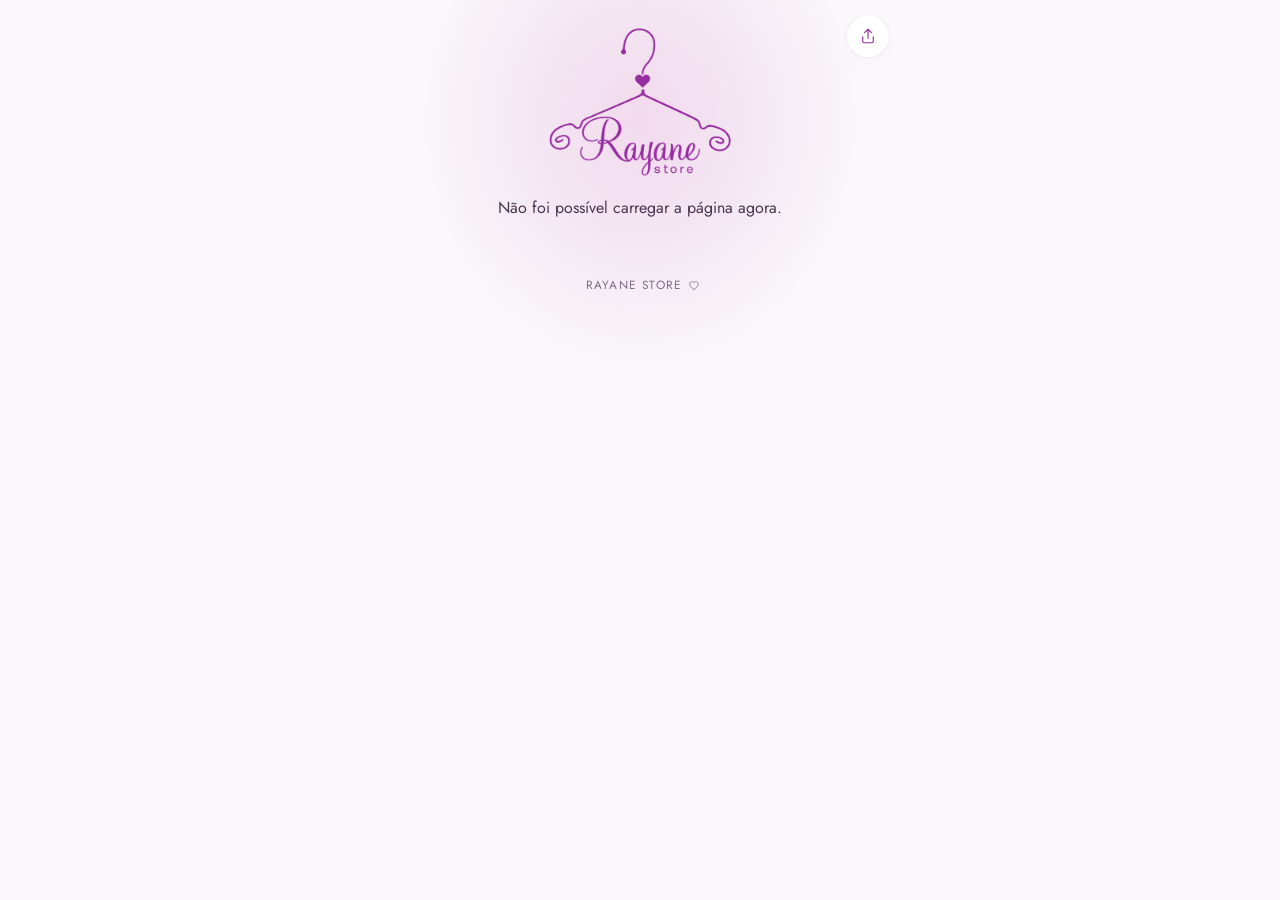
==== commit 1d355a30: "Página: halo não vaza mais para fora da tela no celular O halo de 520px empurrava a página além da l" ====
--- a/index.html
+++ b/index.html
@@ -20,7 +20,7 @@
 
   <link rel="preconnect" href="https://dzaritftijhlcjdenjir.supabase.co" crossorigin />
   <link rel="preload" href="assets/fonts/jost.woff2" as="font" type="font/woff2" crossorigin />
-  <link rel="stylesheet" href="styles.css?v=202610022009" />
+  <link rel="stylesheet" href="styles.css?v=202610130059" />
 </head>
 <body>
   <button class="share-btn" id="shareBtn" type="button" aria-label="Compartilhar esta página">
@@ -100,11 +100,20 @@
     </div>
   </div>
 
+  <!-- ficha da peça -->
+  <div class="sheet" id="pieceSheet" hidden>
+    <div class="sheet__backdrop" data-close></div>
+    <div class="sheet__panel sheet__panel--piece" role="dialog" aria-modal="true" aria-labelledby="pieceTitle">
+      <button class="sheet__x" type="button" data-close aria-label="Fechar"><svg viewBox="0 0 24 24" aria-hidden="true"><path d="M6 6l12 12M18 6 6 18"/></svg></button>
+      <div class="piece" id="piece"></div>
+    </div>
+  </div>
+
   <div class="toast" id="toast" role="status" aria-live="polite"></div>
 
-  <script src="supabase-config.js?v=202610022009" defer></script>
-  <script src="api.js?v=202610022009" defer></script>
-  <script src="icons.js?v=202610022009" defer></script>
-  <script src="app.js?v=202610022009" defer></script>
+  <script src="supabase-config.js?v=202610130059" defer></script>
+  <script src="api.js?v=202610130059" defer></script>
+  <script src="icons.js?v=202610130059" defer></script>
+  <script src="app.js?v=202610130059" defer></script>
 </body>
 </html>
--- a/styles.css
+++ b/styles.css
@@ -25,12 +25,15 @@
   --green: #3f8f5a;
   --body: "Jost", "Futura", "Century Gothic", sans-serif;
   --ease-out: cubic-bezier(.23, 1, .32, 1);
+  --gutter: 18px; /* margem lateral; no celular acompanha a largura da tela */
   color-scheme: light;
 }
 
 * { box-sizing: border-box; }
 [hidden] { display: none !important; }
 html { -webkit-text-size-adjust: 100%; }
+/* nada pode alargar a página além da tela (o Chrome do Android "encolhe" a página se algo vazar) */
+html, body { overflow-x: hidden; overflow-x: clip; }
 svg { display: block; }
 
 body {
@@ -45,7 +48,7 @@
 /* um halo só, estático, atrás do logo */
 .halo {
   position: absolute; left: 50%; top: -140px; z-index: -1;
-  width: 520px; height: 520px;
+  width: min(520px, 100%); height: 520px; /* nunca mais largo que a página */
   transform: translateX(-50%);
   background: radial-gradient(closest-side, rgba(194, 58, 158, .16), rgba(148, 44, 157, .07) 55%, transparent);
   pointer-events: none;
@@ -55,7 +58,13 @@
   position: relative;
   width: 100%; max-width: 460px;
   margin: 0 auto;
-  padding: max(24px, env(safe-area-inset-top)) 18px max(32px, env(safe-area-inset-bottom));
+  padding: max(24px, env(safe-area-inset-top)) var(--gutter) max(32px, env(safe-area-inset-bottom));
+}
+/* celular (qualquer largura até 720px): ocupa a tela inteira, sem sobra nas laterais */
+@media (max-width: 720px) {
+  :root { --gutter: clamp(16px, 4.5vw, 28px); }
+  .page { max-width: none; }
+  .page .hours { max-width: none; }
 }
 
 svg[viewBox="0 0 24 24"]:not(.fill) { fill: none; stroke: currentColor; stroke-width: 1.5; stroke-linecap: round; stroke-linejoin: round; }
@@ -123,15 +132,15 @@
 
 .showcase {
   display: flex; gap: 10px;
-  margin: 0 -18px; padding: 4px 18px 10px;
-  scroll-padding-left: 18px;
+  margin: 0 calc(-1 * var(--gutter)); padding: 4px var(--gutter) 10px;
+  scroll-padding-left: var(--gutter);
   overflow-x: auto; overscroll-behavior-x: contain;
   scroll-snap-type: x mandatory; -webkit-overflow-scrolling: touch;
   scrollbar-width: none;
 }
 .showcase::-webkit-scrollbar { display: none; }
 .card {
-  flex: 0 0 148px; scroll-snap-align: start;
+  flex: 0 0 clamp(140px, 38vw, 184px); scroll-snap-align: start; /* acompanha a largura da tela */
   position: relative; overflow: hidden;
   border-radius: 16px;
   background: var(--paper);
@@ -144,12 +153,71 @@
 .card__body { padding: 8px 10px 10px; }
 .card__title { display: block; font-size: .86rem; font-weight: 500; line-height: 1.25; white-space: nowrap; overflow: hidden; text-overflow: ellipsis; }
 .card__sub { display: block; margin-top: 2px; font-size: .76rem; color: var(--plum); font-weight: 500; }
+.card__sub s { color: var(--muted); font-weight: 400; margin-right: 4px; }
+.card__tag { position: absolute; left: 8px; top: 8px; padding: 2px 8px; border-radius: 999px; background: var(--plum); color: #fff; font-size: .62rem; font-weight: 500; letter-spacing: .06em; text-transform: uppercase; }
+.card--out img { filter: grayscale(.6); opacity: .75; }
+.card--out .card__tag { background: var(--ink); }
 .card__go {
   position: absolute; right: 8px; top: 8px;
   display: grid; place-items: center; width: 26px; height: 26px; border-radius: 50%;
   background: rgba(255, 255, 255, .92); color: var(--plum);
 }
 .card__go svg { width: 13px; height: 13px; }
+
+/* ─── Ficha da peça ──────────────────────────── */
+
+.sheet__panel--piece { padding-top: 14px; max-height: 92dvh; overflow: auto; }
+.piece__photos { display: flex; gap: 8px; margin: 10px -20px 0; padding: 0 20px; overflow-x: auto; scroll-snap-type: x mandatory; scrollbar-width: none; }
+.piece__photos::-webkit-scrollbar { display: none; }
+.piece__photos img { flex: 0 0 min(260px, 72%); aspect-ratio: 4 / 5; object-fit: cover; border-radius: 16px; scroll-snap-align: center; background: #f1e9f1; }
+.piece__photos img:only-child { flex-basis: 100%; }
+.piece__head { display: flex; align-items: flex-start; justify-content: space-between; gap: 12px; margin-top: 14px; }
+.piece__title { margin: 0; font-size: 1.15rem; font-weight: 500; line-height: 1.25; }
+.piece__ref { display: block; margin-top: 2px; font-size: .74rem; color: var(--muted); letter-spacing: .04em; }
+.piece__price { text-align: right; white-space: nowrap; }
+.piece__price b { display: block; font-size: 1.2rem; font-weight: 500; color: var(--plum); }
+.piece__price s { font-size: .8rem; color: var(--muted); }
+.piece__desc { margin: 10px 0 0; font-size: .9rem; color: #4a3550; }
+.piece__label { display: block; margin: 14px 0 6px; font-size: .68rem; font-weight: 500; letter-spacing: .14em; text-transform: uppercase; color: var(--muted); }
+.chips { display: flex; flex-wrap: wrap; gap: 6px; }
+.chips button {
+  padding: 7px 13px; min-width: 40px;
+  border: 0; border-radius: 999px;
+  background: var(--bg); color: var(--ink);
+  box-shadow: inset 0 0 0 1px var(--hair);
+  font: 500 .86rem var(--body); cursor: pointer;
+  transition: transform .12s var(--ease-out), background-color .12s, color .12s;
+}
+.chips button:active { transform: scale(.95); }
+.chips button.is-on { background: var(--plum); color: #fff; box-shadow: none; }
+.piece__stores { font-size: .82rem; color: var(--muted); }
+.piece__stores b { color: var(--ink); font-weight: 500; }
+.piece__actions { display: grid; gap: 8px; margin-top: 16px; }
+.piece__cta {
+  display: grid; grid-template-columns: 40px 1fr 32px; align-items: center; gap: 12px;
+  padding: 11px 12px 11px 12px; border-radius: 18px; border: 0;
+  background: linear-gradient(120deg, var(--plum-deep), var(--plum) 55%, var(--magenta)); color: #fff;
+  font: 500 .98rem var(--body); text-decoration: none; text-align: left; cursor: pointer;
+  box-shadow: 0 14px 30px -14px rgba(148, 44, 157, .55);
+  transition: transform .16s var(--ease-out);
+}
+.piece__cta:active { transform: scale(.98); }
+.piece__cta .tag__icon { background: rgba(255, 255, 255, .16); color: #fff; }
+.piece__cta .tag__go { background: rgba(255, 255, 255, .92); color: var(--plum); }
+.piece__cta small { display: block; font-weight: 400; font-size: .78rem; opacity: .8; }
+.piece__cta--out { background: var(--bg); color: var(--muted); box-shadow: inset 0 0 0 1px var(--hair); }
+.piece__cta--out .tag__icon { background: var(--plum-wash); color: var(--muted); }
+.piece__row { display: grid; grid-template-columns: 1fr 1fr; gap: 8px; }
+.piece__sec {
+  display: flex; align-items: center; justify-content: center; gap: 8px;
+  padding: 11px; border: 0; border-radius: 16px;
+  background: var(--bg); color: var(--ink); box-shadow: inset 0 0 0 1px var(--hair);
+  font: 500 .88rem var(--body); text-decoration: none; cursor: pointer;
+  transition: transform .16s var(--ease-out);
+}
+.piece__sec:active { transform: scale(.97); }
+.piece__sec svg { width: 17px; height: 17px; color: var(--plum); }
+.piece__note { margin: 10px 0 0; font-size: .74rem; color: var(--muted); text-align: center; }
 
 /* ─── Links ──────────────────────────────────── */
 
@@ -219,7 +287,8 @@
   animation: rise .28s var(--ease-out) both;
 }
 .sheet__panel::before { content: ""; position: absolute; top: 9px; left: 50%; width: 40px; height: 4px; border-radius: 4px; background: var(--hair); transform: translateX(-50%); }
-@media (min-width: 560px) {
+@media (max-width: 720px) { .sheet__panel { width: 100%; } }
+@media (min-width: 721px) {
   .sheet__panel { bottom: 50%; translate: 0 50%; border-radius: 24px; }
   .sheet__panel::before { display: none; }
 }
@@ -274,3 +343,19 @@
 @media (prefers-reduced-motion: reduce) {
   *, *::before, *::after { animation: none !important; transition: none !important; }
 }
+
+/* ─── Trocas de tela (View Transitions) ───────
+   Com suporte do navegador (html.vt), as folhas não usam mais as animações
+   CSS de entrada: a própria troca de tela anima a folha antiga saindo e a
+   nova entrando, numa única passada (sem frame em branco nem sobreposição). */
+html.vt .sheet__backdrop, html.vt .sheet__panel { animation: none; }
+html.vt .sheet:not([hidden]) .sheet__panel { view-transition-name: folha; }
+::view-transition-old(root), ::view-transition-new(root) { animation-duration: .22s; animation-timing-function: ease; }
+::view-transition-new(folha):only-child { animation: vt-sobe .3s var(--ease-out) both; }
+::view-transition-old(folha):only-child { animation: vt-desce .18s ease-in both; }
+::view-transition-group(folha) { animation-duration: .28s; animation-timing-function: var(--ease-out); }
+@keyframes vt-sobe { from { opacity: 0; transform: translateY(26px); } }
+@keyframes vt-desce { to { opacity: 0; transform: translateY(18px); } }
+@media (prefers-reduced-motion: reduce) {
+  ::view-transition-group(*), ::view-transition-old(*), ::view-transition-new(*) { animation-duration: 0s !important; }
+}
